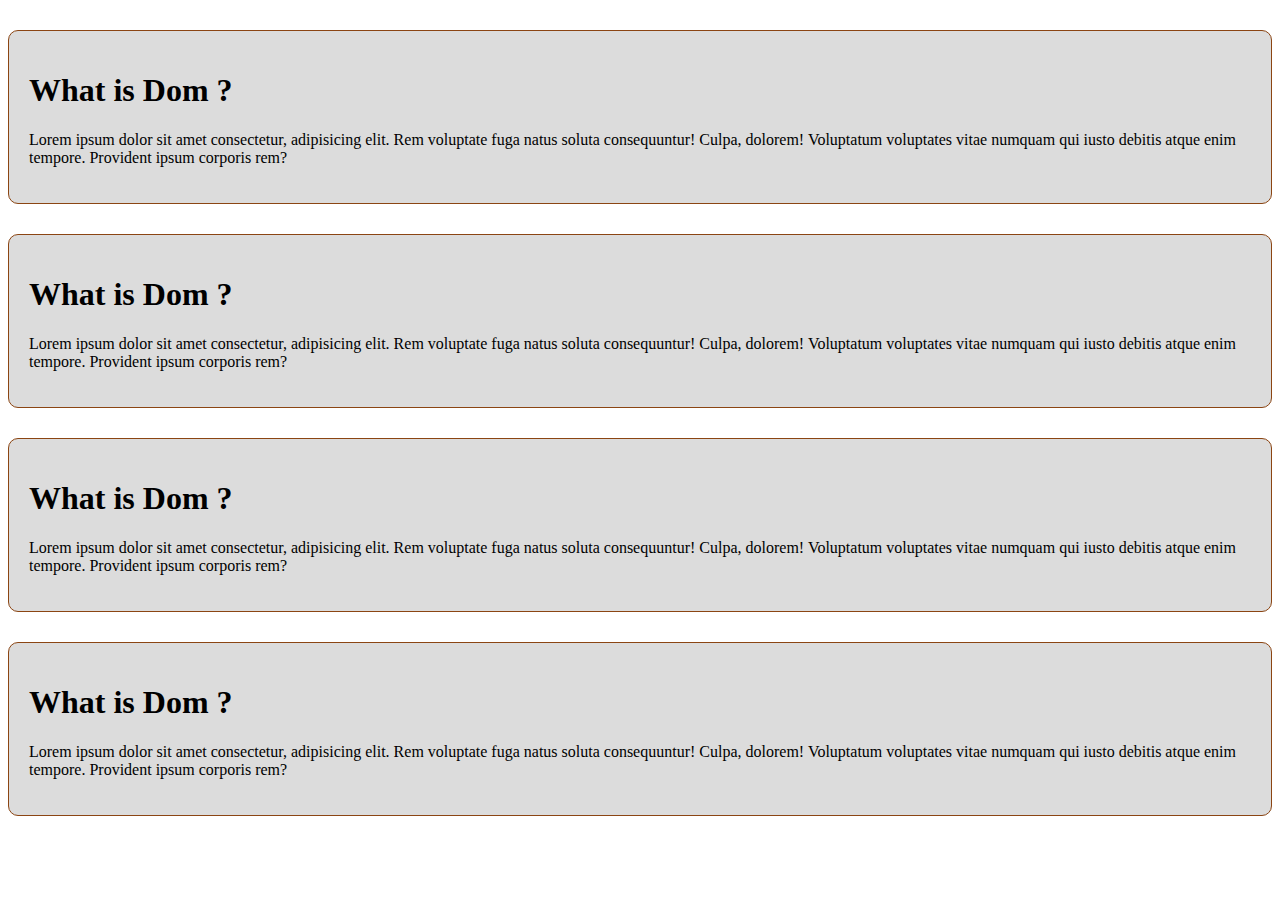
==== blogAnswer.html @ 241ed025 "blogAnswer.html file create" ====
<!DOCTYPE html>
<html lang="en">
<head>
    <meta charset="UTF-8">
    <meta http-equiv="X-UA-Compatible" content="IE=edge">
    <meta name="viewport" content="width=device-width, initial-scale=1.0">
    <title>Answer sheet</title>
    <link rel="stylesheet" href="Qasnwer.css">
</head>
<body>
    <div class="domQuestion">
        <h1 class="domQ">What is Dom ?</h1>
        <p class="domAns">Lorem ipsum dolor sit amet consectetur, adipisicing elit. Rem voluptate fuga natus soluta consequuntur! Culpa, dolorem! Voluptatum voluptates vitae numquam qui iusto debitis atque enim tempore. Provident ipsum corporis rem?</p>
    </div>
    <div class="domQuestion">
        <h1 class="domQ">What is Dom ?</h1>
        <p class="domAns">Lorem ipsum dolor sit amet consectetur, adipisicing elit. Rem voluptate fuga natus soluta consequuntur! Culpa, dolorem! Voluptatum voluptates vitae numquam qui iusto debitis atque enim tempore. Provident ipsum corporis rem?</p>
    </div>
    <div class="domQuestion">
        <h1 class="domQ">What is Dom ?</h1>
        <p class="domAns">Lorem ipsum dolor sit amet consectetur, adipisicing elit. Rem voluptate fuga natus soluta consequuntur! Culpa, dolorem! Voluptatum voluptates vitae numquam qui iusto debitis atque enim tempore. Provident ipsum corporis rem?</p>
    </div>
    <div class="domQuestion">
        <h1 class="domQ">What is Dom ?</h1>
        <p class="domAns">Lorem ipsum dolor sit amet consectetur, adipisicing elit. Rem voluptate fuga natus soluta consequuntur! Culpa, dolorem! Voluptatum voluptates vitae numquam qui iusto debitis atque enim tempore. Provident ipsum corporis rem?</p>
    </div>
</body>
</html>
---- Qasnwer.css ----
.domQuestion{
    background: gainsboro;
    border: 1px solid saddlebrown;
    padding: 20px;
    border-radius: 10px;
    margin-top: 30px;
}
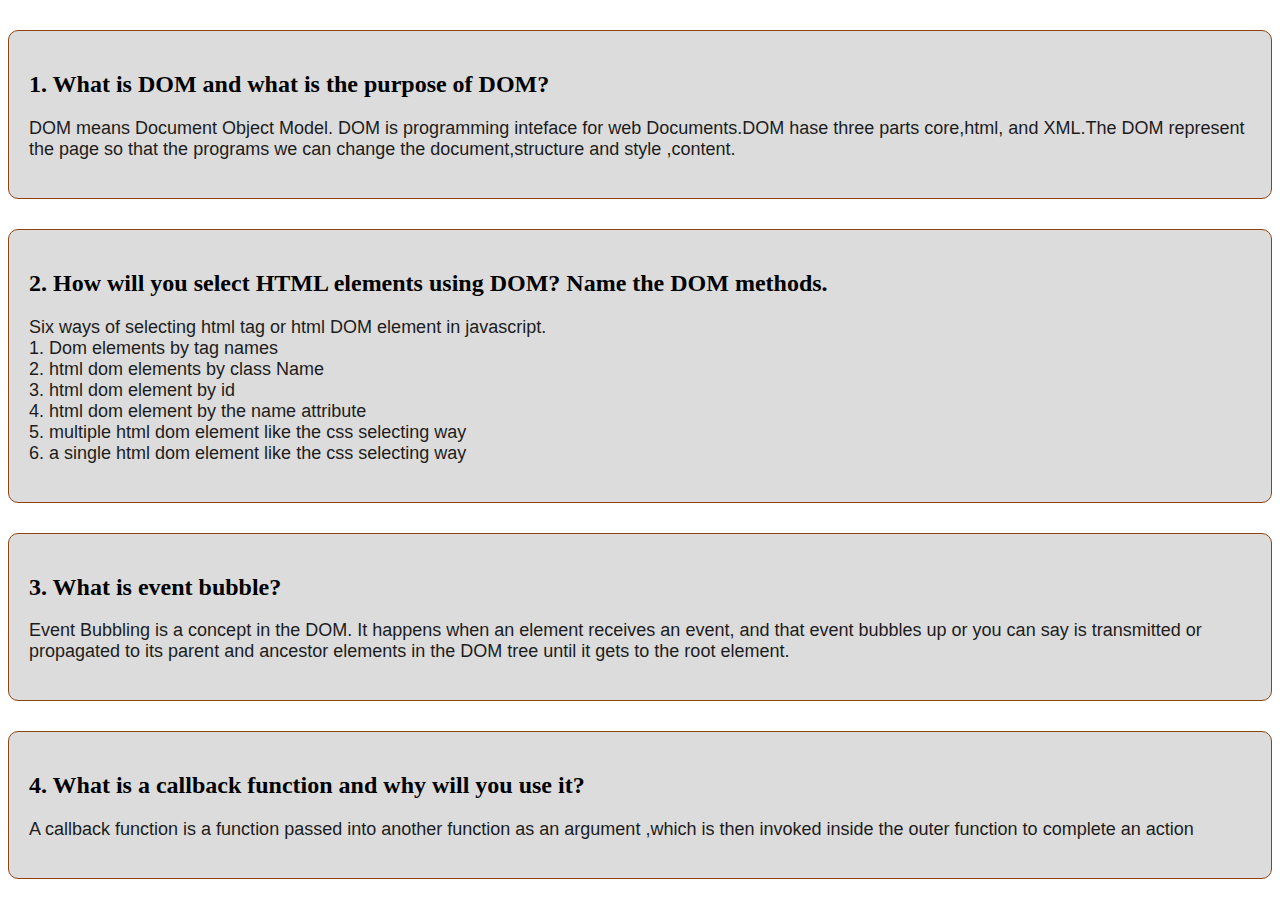
==== commit 77d5b75f: "added question answer and description something" ====
--- a/blogAnswer.html
+++ b/blogAnswer.html
@@ -8,21 +8,38 @@
     <link rel="stylesheet" href="Qasnwer.css">
 </head>
 <body>
-    <div class="domQuestion">
-        <h1 class="domQ">What is Dom ?</h1>
-        <p class="domAns">Lorem ipsum dolor sit amet consectetur, adipisicing elit. Rem voluptate fuga natus soluta consequuntur! Culpa, dolorem! Voluptatum voluptates vitae numquam qui iusto debitis atque enim tempore. Provident ipsum corporis rem?</p>
+    <div class="Question">
+        <h2>1. What is DOM and what is the purpose of DOM?</h2>
+
+        <p>DOM means Document Object Model. DOM is programming inteface for web Documents.DOM hase three parts core,html, and XML.The DOM represent the page so that the programs we can change the document,structure and style ,content.</p>
     </div>
-    <div class="domQuestion">
-        <h1 class="domQ">What is Dom ?</h1>
-        <p class="domAns">Lorem ipsum dolor sit amet consectetur, adipisicing elit. Rem voluptate fuga natus soluta consequuntur! Culpa, dolorem! Voluptatum voluptates vitae numquam qui iusto debitis atque enim tempore. Provident ipsum corporis rem?</p>
+    <div class="Question">
+        <h2>2. How will you select HTML elements using DOM? Name the DOM methods.</h2>
+
+        <p>Six ways of selecting html tag or html DOM element in javascript. <br>
+            1. Dom elements by tag names <br>
+            2. html dom elements by class Name <br>
+            3. html dom element by id <br>
+            4. html dom element by the name attribute <br>
+            5. multiple html dom element like the css selecting way  <br>
+            6. a single html dom element like the css selecting way
+        </p>
     </div>
-    <div class="domQuestion">
-        <h1 class="domQ">What is Dom ?</h1>
-        <p class="domAns">Lorem ipsum dolor sit amet consectetur, adipisicing elit. Rem voluptate fuga natus soluta consequuntur! Culpa, dolorem! Voluptatum voluptates vitae numquam qui iusto debitis atque enim tempore. Provident ipsum corporis rem?</p>
+
+    <div class="Question">
+        <h2>3. What is event bubble?</h2>
+
+        <p>Event Bubbling is a concept in the DOM. It happens when an element receives an event, and that event bubbles up or you can say is transmitted or propagated to its parent and ancestor elements in the DOM tree until it gets to the root element.
+        </p>
     </div>
-    <div class="domQuestion">
-        <h1 class="domQ">What is Dom ?</h1>
-        <p class="domAns">Lorem ipsum dolor sit amet consectetur, adipisicing elit. Rem voluptate fuga natus soluta consequuntur! Culpa, dolorem! Voluptatum voluptates vitae numquam qui iusto debitis atque enim tempore. Provident ipsum corporis rem?</p>
+    <div class="Question">
+        <h2>4.  What is a callback function and why will you use it?</h2>
+
+        <p>
+            A callback function is a function passed into another function as an argument ,which is then invoked inside the outer function to complete an action
+        </p>
     </div>
+   
+   
 </body>
-</html>+</html> --- a/Qasnwer.css
+++ b/Qasnwer.css
@@ -1,7 +1,12 @@
-.domQuestion{
+.Question{
     background: gainsboro;
     border: 1px solid saddlebrown;
     padding: 20px;
     border-radius: 10px;
     margin-top: 30px;
+}
+.Question p{
+    font-size: 18px;
+    color: rgb(29, 28, 28);
+    font-family: sans-serif;
 }